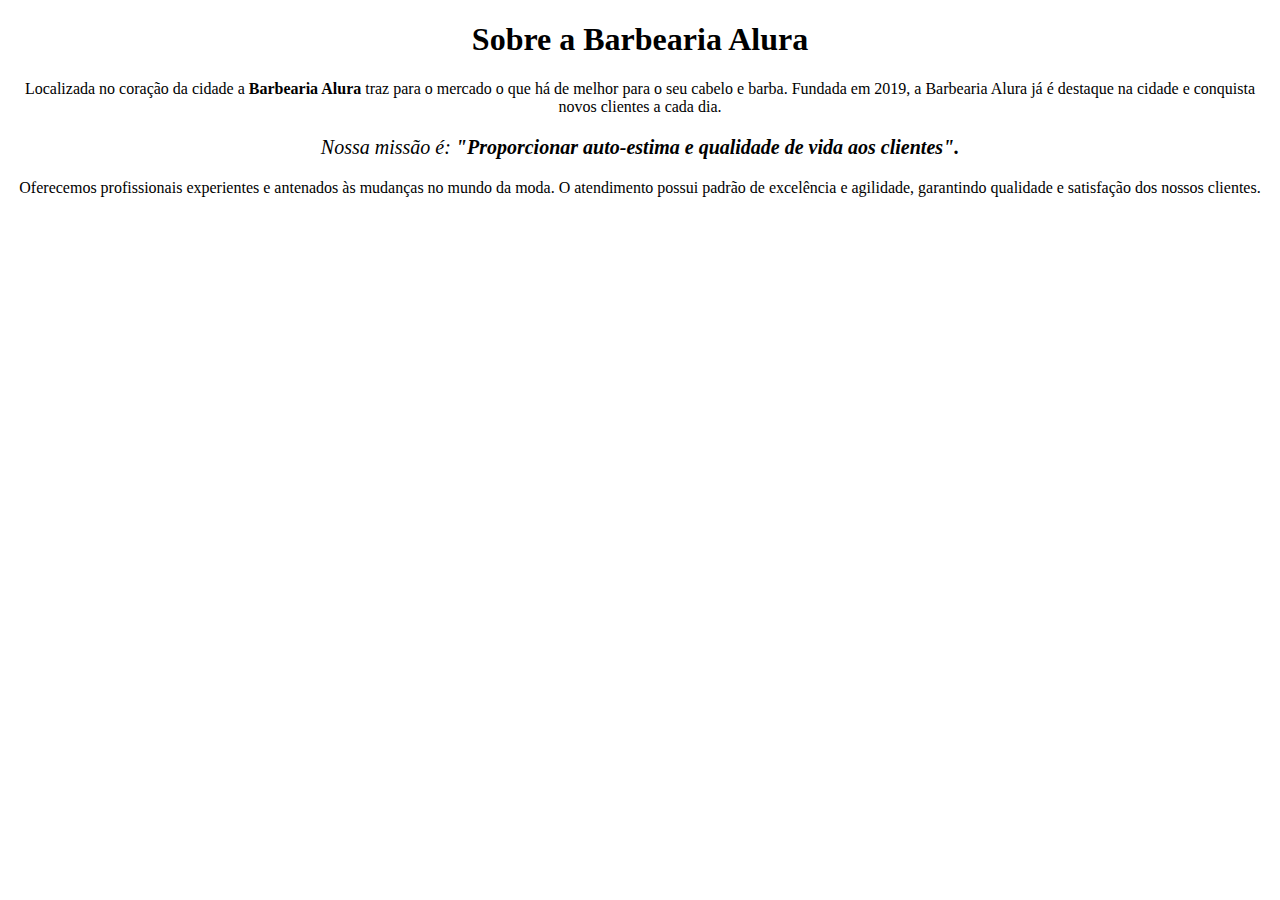
==== index.html @ fda7a06f "meu primeiro commit" ====
<!DOCTYPE html>

<html lang="pr-br">

    <head>
        <meta charset="UTF-8">
        <title>Barbearia Alura</title>
    </head>
    
    <body>
  
        <h1 style="text-align: center">Sobre a Barbearia Alura</h1>

        <p style="text-align: center">Localizada no coração da cidade a <strong>Barbearia Alura</strong>  traz para o mercado o que há de melhor para o seu cabelo e barba. Fundada em 2019, a Barbearia Alura já é destaque na cidade e conquista novos clientes a cada dia.</p>

        <p style="font-size: 20px; text-align: center;"><em>Nossa missão é: <strong>"Proporcionar auto-estima e qualidade de vida aos clientes".</strong></em></p>

        <p style="text-align: center">Oferecemos profissionais experientes e antenados às mudanças no mundo da moda. O atendimento possui padrão de excelência e agilidade, garantindo qualidade e satisfação dos nossos clientes.</p>

    </body> 

</html>
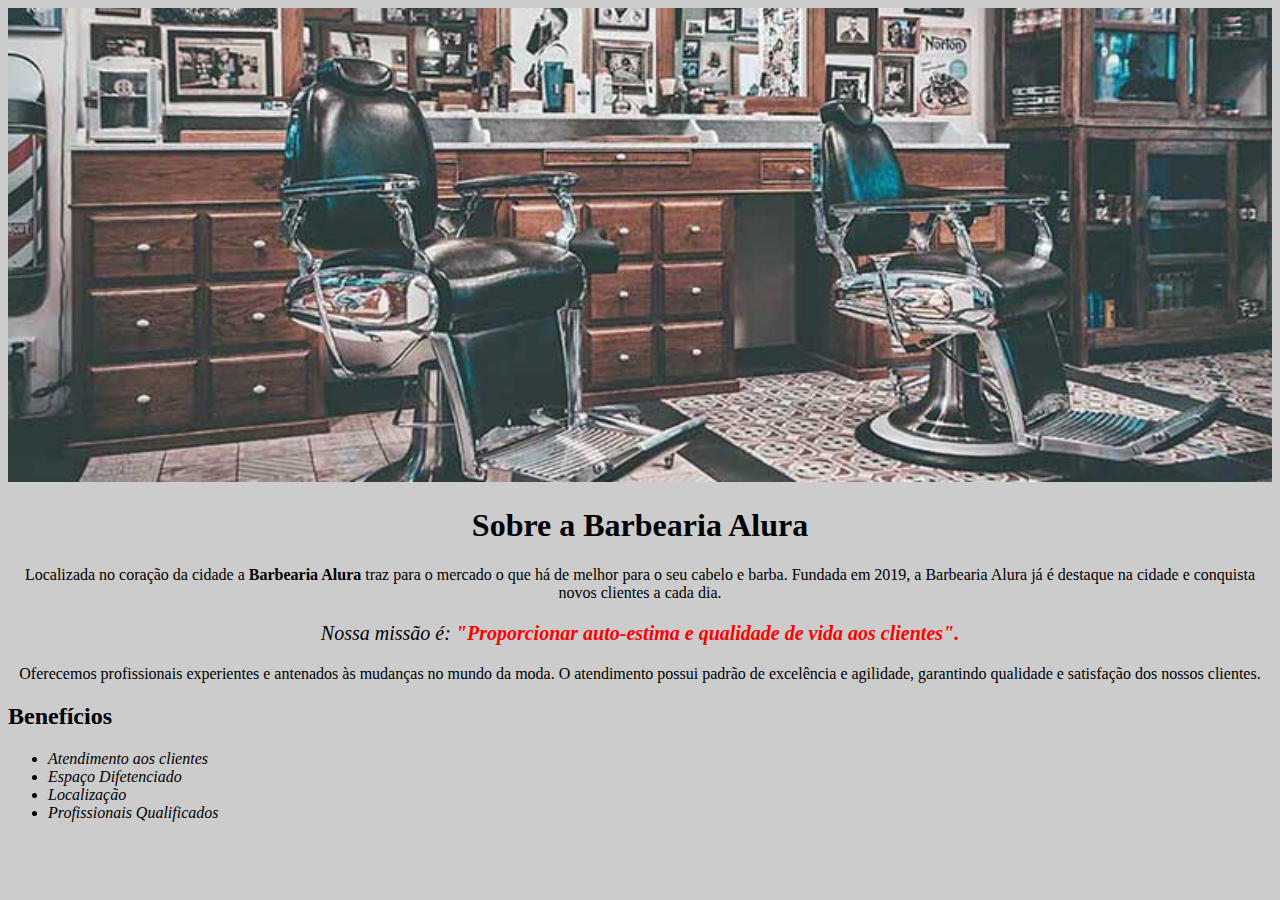
==== commit 73c514ed: "Adicionando img" ====
--- a/index.html
+++ b/index.html
@@ -5,18 +5,33 @@
     <head>
         <meta charset="UTF-8">
         <title>Barbearia Alura</title>
+        <link rel="stylesheet" href="style.css"> 
+        
     </head>
     
     <body>
-  
-        <h1 style="text-align: center">Sobre a Barbearia Alura</h1>
+        <img id="banner" src="banner.jpg">
 
-        <p style="text-align: center">Localizada no coração da cidade a <strong>Barbearia Alura</strong>  traz para o mercado o que há de melhor para o seu cabelo e barba. Fundada em 2019, a Barbearia Alura já é destaque na cidade e conquista novos clientes a cada dia.</p>
+        <h1>Sobre a Barbearia Alura</h1>
 
-        <p style="font-size: 20px; text-align: center;"><em>Nossa missão é: <strong>"Proporcionar auto-estima e qualidade de vida aos clientes".</strong></em></p>
+        <p >Localizada no coração da cidade a <strong>Barbearia Alura</strong>  traz para o mercado o que há de melhor para o seu cabelo e barba. Fundada em 2019, a Barbearia Alura já é destaque na cidade e conquista novos clientes a cada dia.</p>
 
-        <p style="text-align: center">Oferecemos profissionais experientes e antenados às mudanças no mundo da moda. O atendimento possui padrão de excelência e agilidade, garantindo qualidade e satisfação dos nossos clientes.</p>
+        <p id="missao"><em>Nossa missão é: <strong>"Proporcionar auto-estima e qualidade de vida aos clientes".</strong></em></p>
 
+        <p>Oferecemos profissionais experientes e antenados às mudanças no mundo da moda. O atendimento possui padrão de excelência e agilidade, garantindo qualidade e satisfação dos nossos clientes.</p>
+
+
+        <h2>
+            Benefícios
+         </h2>
+
+            <ul>
+                <li class="itens">Atendimento aos clientes</li>
+                <li class="itens">Espaço Difetenciado</li>
+                <li class="itens">Localização</li>
+                <li class="itens">Profissionais Qualificados</li>
+            </ul>
+        
     </body> 
 
 </html>
--- a/style.css
+++ b/style.css
@@ -0,0 +1,28 @@
+
+body{
+    background-color: #CCCCCC;
+}
+
+#banner{
+    width: 100%;
+}
+
+h1{
+    text-align: center}
+
+p{
+    text-align: center;
+    
+}
+
+#missao{
+    font-size: 20px;
+}
+
+em strong{
+    color: #FF0000;
+}
+
+.itens{
+    font-style: italic;
+}
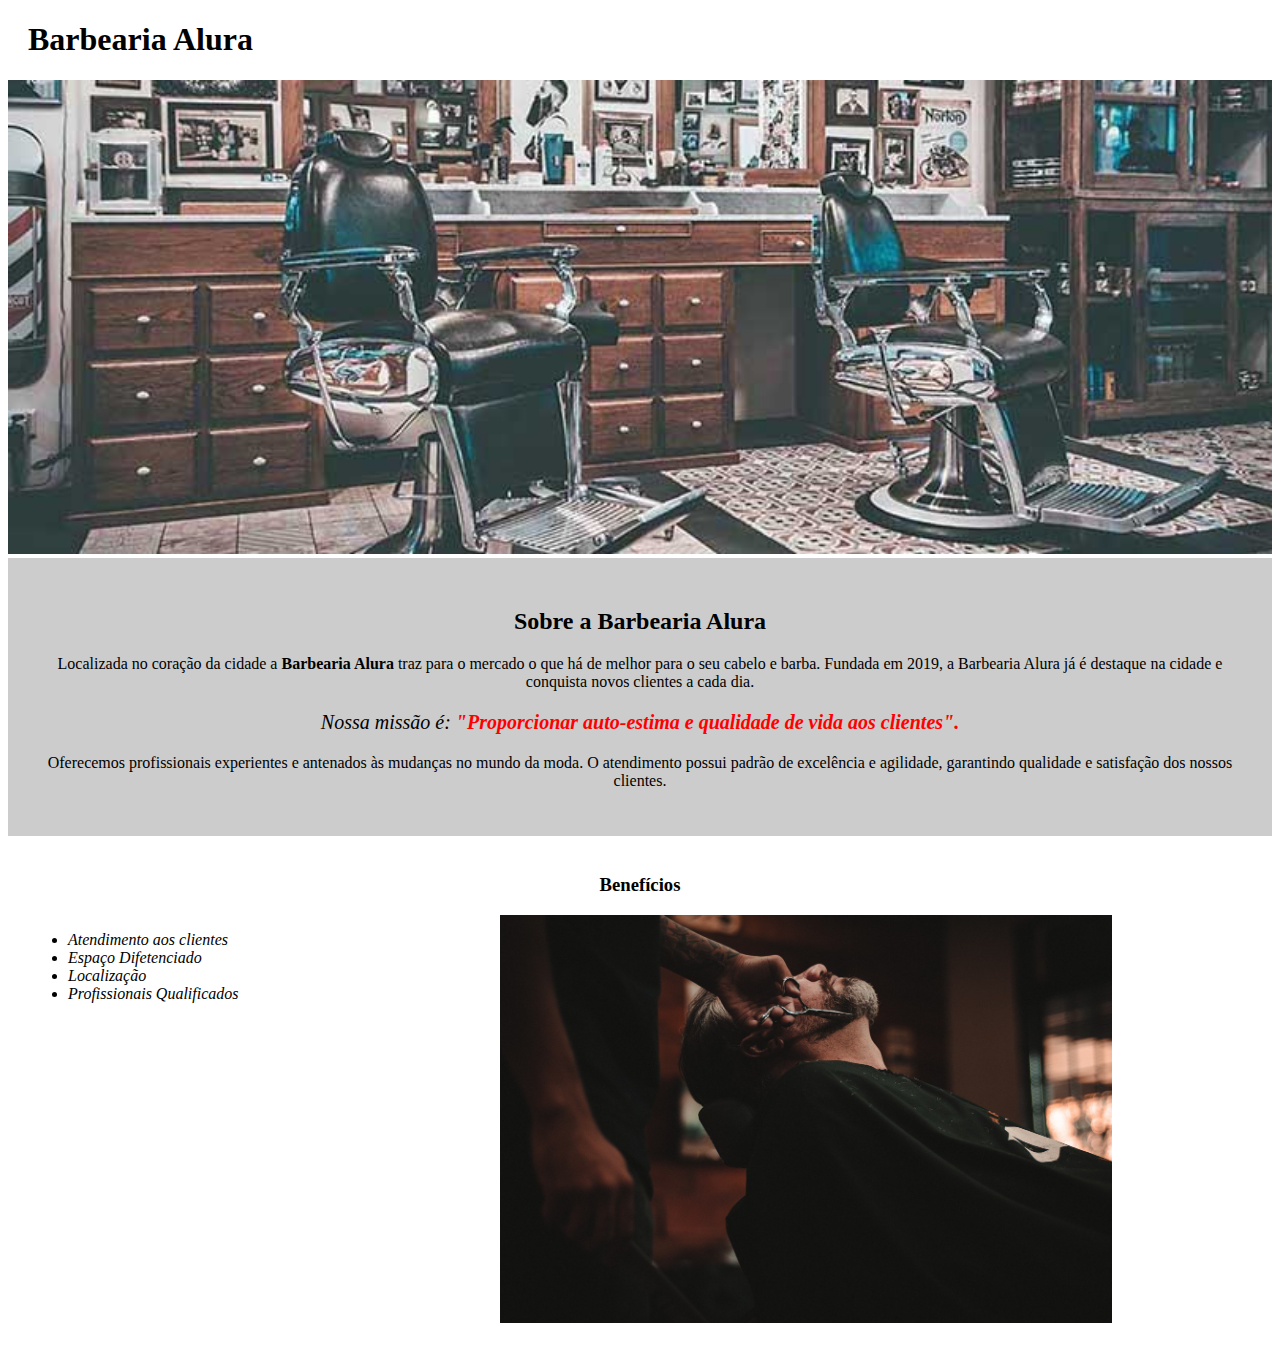
==== commit 68563f35: "Finalizando Barbearia Alura" ====
--- a/index.html
+++ b/index.html
@@ -10,28 +10,36 @@
     </head>
     
     <body>
+        <header>
+            <h1 class="titulo-principal">Barbearia Alura</h1> 
+        </header>
+
         <img id="banner" src="banner.jpg">
 
-        <h1>Sobre a Barbearia Alura</h1>
+        <div class="principal">
+            <h2 class="titulo-centralizado">Sobre a Barbearia Alura</h2>
 
-        <p >Localizada no coração da cidade a <strong>Barbearia Alura</strong>  traz para o mercado o que há de melhor para o seu cabelo e barba. Fundada em 2019, a Barbearia Alura já é destaque na cidade e conquista novos clientes a cada dia.</p>
+            <p >Localizada no coração da cidade a <strong>Barbearia Alura</strong>  traz para o mercado o que há de melhor para o seu cabelo e barba. Fundada em 2019, a Barbearia Alura já é destaque na cidade e conquista novos clientes a cada dia.</p>
 
-        <p id="missao"><em>Nossa missão é: <strong>"Proporcionar auto-estima e qualidade de vida aos clientes".</strong></em></p>
+            <p id="missao"><em>Nossa missão é: <strong>"Proporcionar auto-estima e qualidade de vida aos clientes".</strong></em></p>
 
-        <p>Oferecemos profissionais experientes e antenados às mudanças no mundo da moda. O atendimento possui padrão de excelência e agilidade, garantindo qualidade e satisfação dos nossos clientes.</p>
+            <p>Oferecemos profissionais experientes e antenados às mudanças no mundo da moda. O atendimento possui padrão de excelência e agilidade, garantindo qualidade e satisfação dos nossos clientes.</p>
+        </div>
 
+        <div class="beneficios">
+            <h3 class="titulo-centralizado">
+                Benefícios
+            </h3>
 
-        <h2>
-            Benefícios
-         </h2>
+                <ul>
+                    <li class="itens">Atendimento aos clientes</li>
+                    <li class="itens">Espaço Difetenciado</li>
+                    <li class="itens">Localização</li>
+                    <li class="itens">Profissionais Qualificados</li>
+                </ul>
 
-            <ul>
-                <li class="itens">Atendimento aos clientes</li>
-                <li class="itens">Espaço Difetenciado</li>
-                <li class="itens">Localização</li>
-                <li class="itens">Profissionais Qualificados</li>
-            </ul>
-        
+                <img src="beneficios.jpg" class="imagembeneficios">
+        </div>
     </body> 
 
 </html>
--- a/style.css
+++ b/style.css
@@ -1,13 +1,20 @@
 
-body{
-    background-color: #CCCCCC;
-}
+
 
 #banner{
     width: 100%;
 }
 
-h1{
+.principal{
+    background-color: #CCCCCC;
+    padding: 30px;
+}
+
+.titulo-principal{
+    padding-left: 20px;
+}
+
+.titulo-centralizado{
     text-align: center}
 
 p{
@@ -26,3 +33,21 @@
 .itens{
     font-style: italic;
 }
+
+.beneficios{
+    background: #FFFFFF;
+    padding: 20px;
+}
+
+
+
+ul{
+    display: inline-block;
+    vertical-align: top ;
+    width: 20%;
+    margin-right: 15%;
+}
+
+.imagembeneficios{
+    width: 50%;
+}
